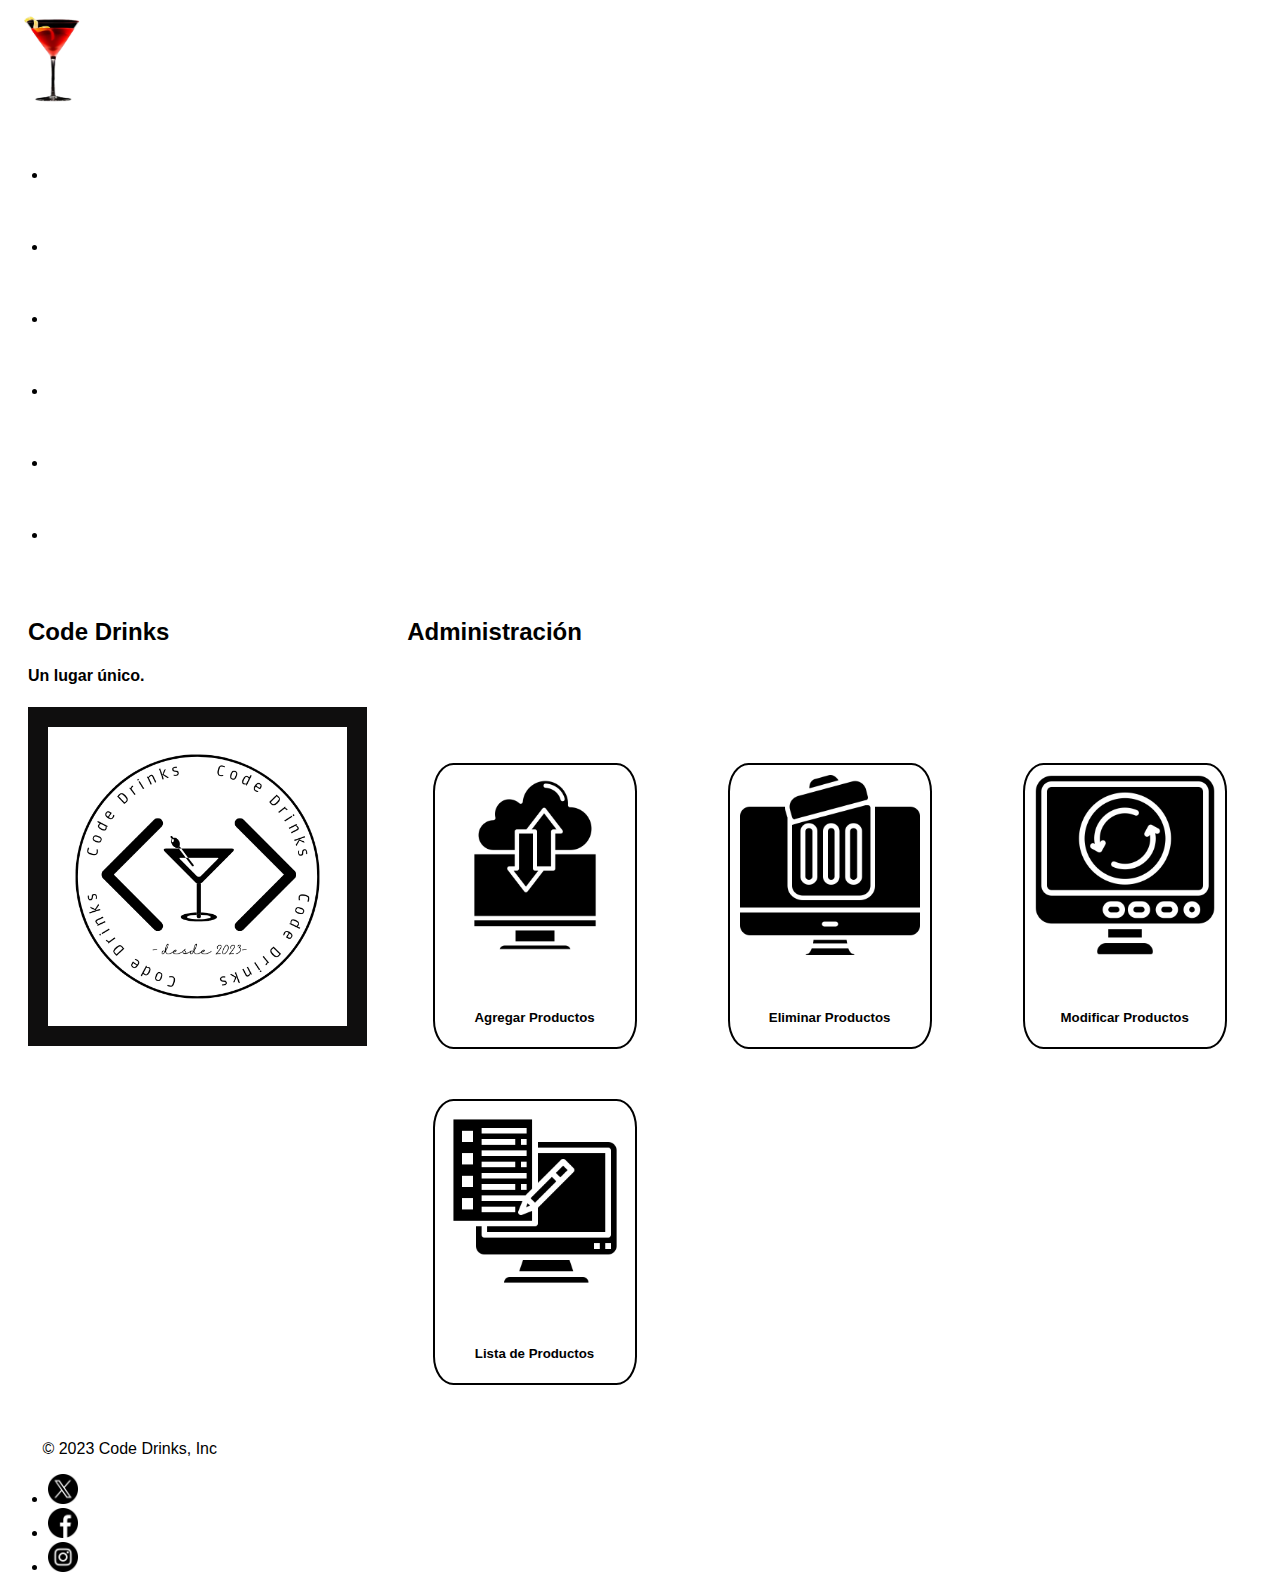
==== administracion.html @ 5dafd530 "Proyecto Finalizado" ====
<!DOCTYPE html>
<html>

<head>
    <title>Code Drinks - Administración</title>
    <meta charset="UTF-8">
    <meta name="viewport" content="width=device-width, initial-scale=1">

    <link href="https://cdn.jsdelivr.net/npm/bootstrap@5.3.2/dist/css/bootstrap.min.css" rel="stylesheet"
        integrity="sha384-T3c6CoIi6uLrA9TneNEoa7RxnatzjcDSCmG1MXxSR1GAsXEV/Dwwykc2MPK8M2HN" crossorigin="anonymous">

    <link rel="stylesheet" href="https://cdnjs.cloudflare.com/ajax/libs/animate.css/4.1.1/animate.min.css" />

    <link rel="stylesheet" href="estilos.css">

</head>

<body>

    <!-- Header -->

    <header>

        <div class="px-3 py-2 text-bg-dark border-bottom">

            <div class="container">
                <div class="d-flex flex-wrap align-items-center justify-content-center justify-content-lg-start">
                    <img src="static/imagenes/CosmopolitanLogo.jpg" alt="logo" width="90"
                        class="animate__animated animate__bounceInLeft  d-flex align-items-center my-2 my-lg-0 me-lg-auto text-body-dark text-decoration-none">

                    <ul class="nav col-12 col-lg-auto my-2 justify-content-center my-md-0 text-small">

                        <li>
                            <a href="index.html" class="nav-link text-white">
                                <img src="static/iconos/casa-blanco.png" width="50" height="50" alt="inicio"
                                    class="animate__animated animate__bounce">
                                <br>
                                Inicio
                            </a>
                        </li>

                        <li>
                            <a href="tragos.html" class="nav-link text-white">
                                <img src="static/iconos/copa-de-coctel-blanco.png" width="50" height="50" alt="tragos"
                                    class="animate__animated animate__bounce">
                                <br>
                                Tragos
                            </a>
                        </li>

                        <li>
                            <a href="galeria.html" class="nav-link text-white">
                                <img src="static/iconos/galeria-de-imagenes-blanco.png" width="50" height="50"
                                    alt="galeria" class="animate__animated animate__bounce">
                                <br>
                                Galería
                            </a>
                        </li>

                        <li>
                            <a href="ubicacion.html" class="nav-link text-white">
                                <img src="static/iconos/ubicacion-blanco.png" width="50" height="50"
                                    alt="ubicacion-blanco" class="animate__animated animate__bounce">
                                <br>
                                Ubicación
                            </a>
                        </li>

                        <li>
                            <a href="sobre_nosotros.html" class="nav-link text-white">
                                <img src="static/iconos/sobre-nosotros-blanco.png" width="50" height="50"
                                    alt="sobre-nosotros-blanco" class="animate__animated animate__bounce">
                                <br>
                                About
                            </a>
                        </li>

                        <li>
                            <a href="administracion.html" class="nav-link text-white">
                                <img src="static/iconos/orden-procesada-blanco.png" width="50" height="50"
                                    alt="administrar" class="animate__animated animate__bounce">
                                <br>
                                Admin
                            </a>
                        </li>
                    </ul>
                </div>
            </div>
        </div>

    </header>

    <!-- Main -->

    <main class="row">
        <div class="side">
            <h2>Code Drinks</h2>
            <h4>Un lugar único.</h4>

            <div>
                <img src="static/iconos/logoCodeDrinksBlanco.png" alt="logoCodeDrinksBlanco" width="180px"
                    class="fakeimg">
            </div>

        </div>
        <div class="main">

            <div>
                <h2>Administración</h2>
                <br><br><br><br>
                <div class="">
                    <section class="cards">

                        <article class="tarjetaAdmin">
                            <div>
                                <a href="altas.html">
                                    <img src="static/iconos/computadora-alta.png" alt="alta" width="180px"
                                        class="imgAdmin">
                                    <br><br>
                                    <h5 class="btnAdmin">Agregar Productos</h5>
                                </a>
                            </div>
                        </article>

                        <article class="tarjetaAdmin">
                            <div>
                                <a href="listadoEliminar.html">
                                    <img src="static/iconos/computadora-eliminar.png" alt="eliminar" width="180px"
                                        class="imgAdmin">
                                    <br><br>
                                    <h5 class="btnAdmin">Eliminar Productos</h5>
                                </a>
                            </div>
                        </article>

                        <article class="tarjetaAdmin">
                            <div>
                                <a href="modificaciones.html">
                                    <img src="static/iconos/computadora-actualizar.png" alt="actualizar" width="180px"
                                        class="imgAdmin">
                                    <br><br>
                                    <h5 class="btnAdmin">Modificar Productos</h5>
                                </a>
                            </div>
                        </article>

                        <article class="tarjetaAdmin">
                            <div>
                                <a href="listado.html">
                                    <img src="static/iconos/computadora-lista.png" alt="listaProductos" width="180px"
                                        class="imgAdmin">
                                    <br><br>
                                    <h5 class="btnAdmin">Lista de Productos</h5>
                                </a>
                            </div>
                        </article>

                    </section>
                </div>
            </div>

        </div>
    </main>



    <!-- Footer -->

    <footer class="d-flex flex-wrap justify-content-between align-items-center py-3 my-4 border-top">

        <div class="col-md-4 d-flex align-items-center">
            <a href="/" class="mb-3 me-2 mb-md-0 text-body-secondary text-decoration-none lh-1">
                <svg class="bi" width="30" height="24">
                    <use xlink:href="#bootstrap"></use>
                </svg>
            </a>
            <span class="mb-3 mb-md-0 text-body-secondary">© 2023 Code Drinks, Inc</span>
        </div>

        <ul class="nav col-md-4 justify-content-end list-unstyled d-flex">
            <li class="ms-3">
                <a href="https://twitter.com/?lang=es">
                    <img src="static/iconos/twitter-blanco.png" alt="twitter" width="30">
                </a>
            </li>
            <li class="ms-3">
                <a class="text-body-dark" href="https://www.facebook.com/?locale=es_LA">
                    <img src="static/iconos/facebook.png" alt="facebook" width="30">
                </a>
            </li>
            <li class="ms-3">
                <a class="text-body-dark" href="https://www.instagram.com/">
                    <img src="static/iconos/instagram.png" alt="instagram" width="30">
                </a>
            </li>
        </ul>
    </footer>

</body>

</html>
---- estilos.css ----
* {
    box-sizing: border-box;
}

body {
    font-family: Arial;
    margin: 1;
}

a:hover {
    background-color: #484848;
    color: black;
    border-radius: 10%;
    
}

.row {
    display: flex;
    flex-wrap: wrap;
}

.side {
    flex: 30%;
    background-color: #ffffff;
    padding: 20px;
}

/* Main column */

.main {
    flex: 70%;
    background-color: rgb(255, 255, 255);
    padding: 20px;
}

.fakeimg {
    background-color: #0f0e0e;
    width: 100%;
    padding: 20px;
}



/* Footer */

.footer {
    padding: 20px;
    text-align: center;
    background: #ffffff;
}

@media (max-width: 700px) {
    .row,
    .navbar {
        flex-direction: column;
    }
    
}


/* administracion */

.cards{
    display: flex;
	flex-wrap: wrap; 
	justify-content: space-between;
}

.tarjetaAdmin {
	background: white;
    margin: 3%;
    border: solid 2px;
    border-radius: 10%;
    text-align: center;
    color: #000000;
}


a {
    text-decoration: none;
    color: black;
}

.imgAdmin {
    margin: 10px;
}

.tarjetaAdmin:hover{
    background-color: #484848;
   
}

/* tarjeta tragos */

.centrado{
	margin: 0 auto;
	padding: 0 0.8em;
}

@media screen and (min-width: 52em){
	.centrado{
		max-width: 52em;
	}
}

.tarjeta{
	background: white;
    margin: 2%;
	width: 25%;
}

.cards{
	display: flex;
	flex-wrap: wrap; 
	justify-content: space-between;
}


.flip-card {
    width: 300px;
    height: 400px;
    perspective: 1000px;
    padding: 10px;
}
  
.flip-card-inner {
    position: relative;
    width: 100%;
    height: 100%;
    border: none;
    border-radius: 10px;
    transition: transform 0.6s;
    transform-style: preserve-3d;
}
  
.flip-card:hover .flip-card-inner {
    transform: rotateY(180deg);
}
  
.flip-card-front, .flip-card-back {
    position: absolute;
    width: 100%;
    height: 100%;
    backface-visibility: hidden;
    border-radius: 10px;
}
  
.flip-card-front {
    background-color: #ffffff;
    overflow: hidden;
}
.flip-card-front img{
    max-height: 100%;
}
.flip-card-back {
    background-image: url("static/imagenes/fondo-blanco-elegante-moderno.jpg");
    color: rgb(0, 0, 0);
    transform: rotateY(180deg);
    display: flex;
    justify-content: center;
    align-items: center;
    border: solid 2px;
}
  
.card-content {
    padding: 20px;
    text-align: center;
}
  
.card-content h2 {
    font-size: 24px;
    margin-bottom: 10px;
}
  
.card-content p {
    font-size: 16px;
    margin-bottom: 20px;
}
  
.attribute{
    position: absolute;
    bottom: 10px;
}

.contenedor-centrado {
    display:flex;
    width: 100%;
    justify-content: center;
}

form {
    max-width: 600px;
    margin: 0;
    padding: 20px;
    background-color: white;
    border: 1px solid lightslategray;
    border-radius: 5px;
}

table {
    max-width: 90%;
    margin: 0;
    padding: 20px;
    background-color: white;
    border: 1px solid lightslategray;
    border-radius: 5px;
}

label {
    display: block;
    margin-bottom: 5px;
}

input[type="text"],
input[type="number"],
textarea {
    width: 90%;
    padding: 10px;
    margin-bottom: 10px;
    border: 1px solid #cccccc;
    border-radius: 5px;
}

input[type="submit"] {
    padding: 10px;
    background-color: #ffffff;
    color: #ffffff;
    border: none;
    border-radius: 5px;
    cursor: pointer;
}

input[type="submit"]:hover {
    background-color: #ffffff;
}

.btnAdmin {
    color: black;
}

.nuevaImagen {
    background-color: #000000;
    color: #ffffff;
}

button {
    padding: 8px;
    margin:4px;
    background-color: #000000;
    color: #ffffff;
    border: none;
    border-radius: 5px;
    cursor: pointer;
}

button:hover {
    background-color: #484848;
    
}

a {
    color: #ffffff;
    border: none;
    border-radius: 5px;
    cursor: pointer;
    text-decoration: none;
}

a:hover {
    background-color: #484848;
    color: #ffffff;
}
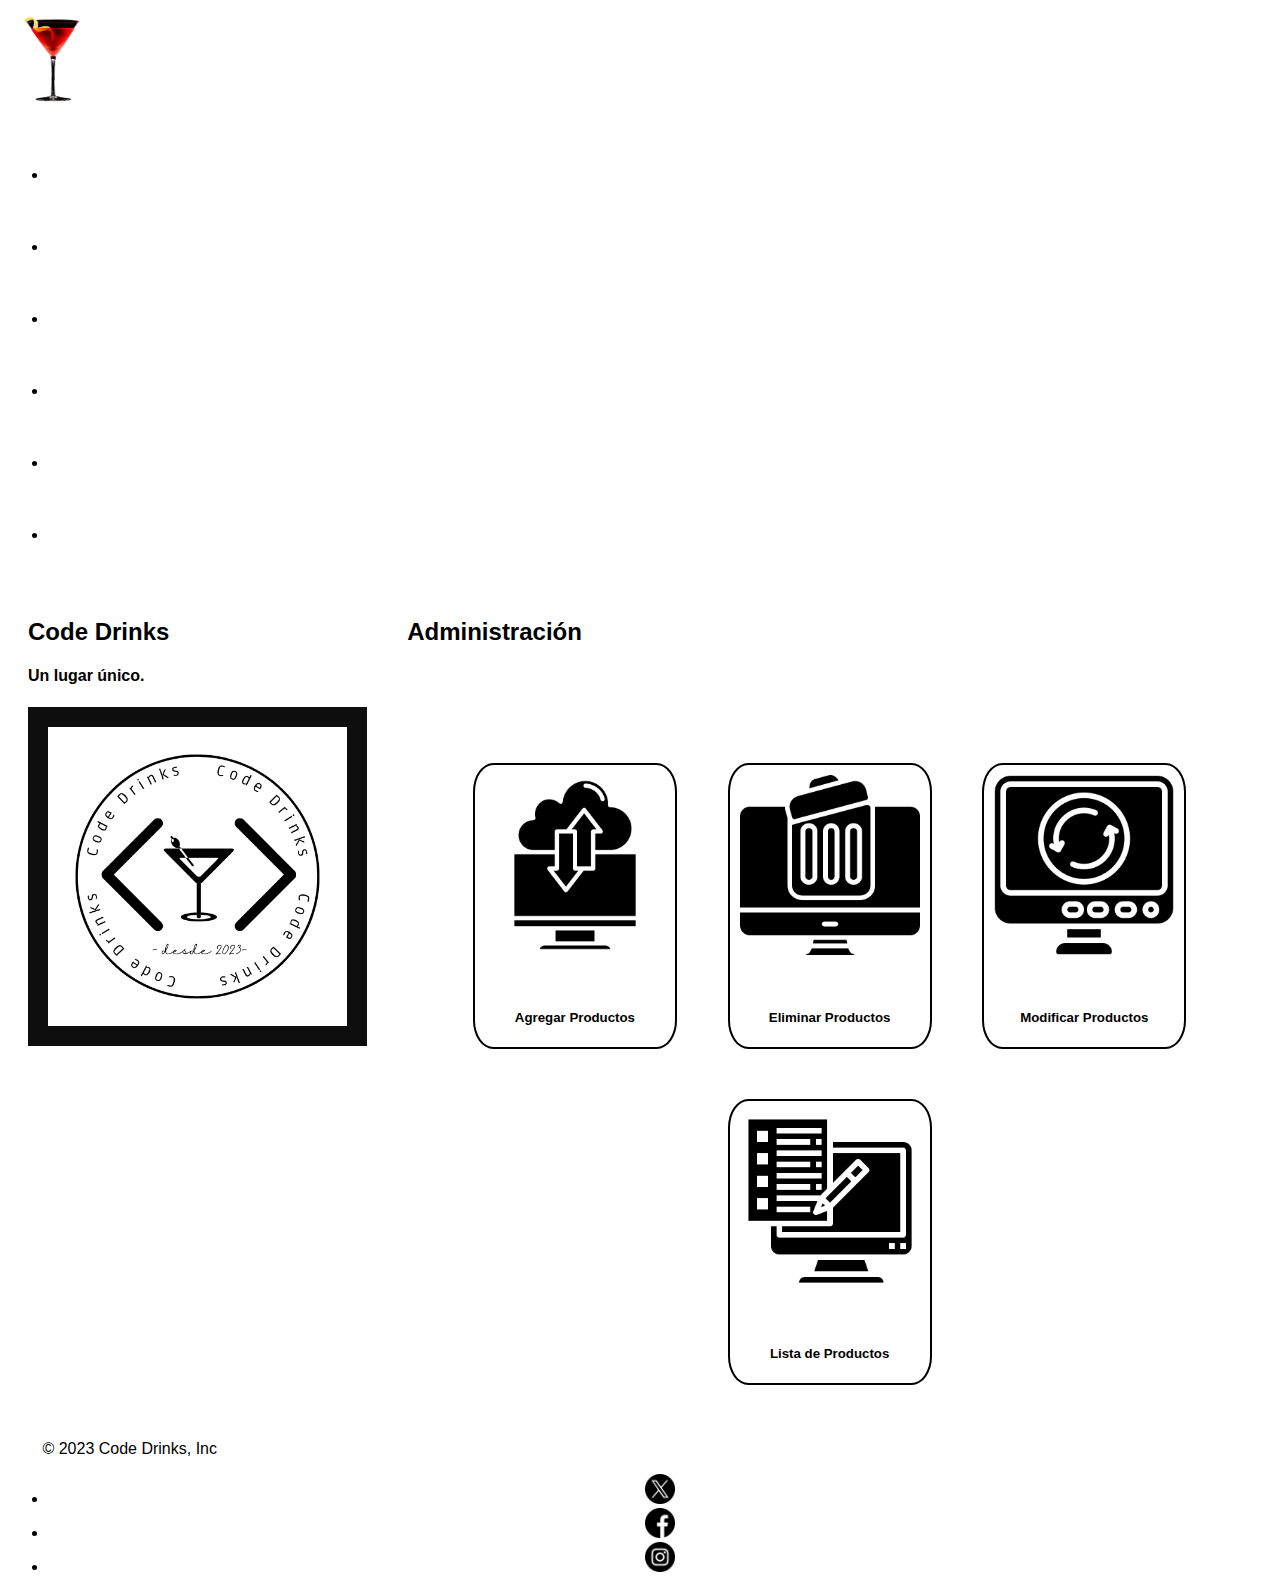
==== commit 2a046139: "Responsive Terminado" ====
--- a/administracion.html
+++ b/administracion.html
@@ -13,6 +13,8 @@
 
     <link rel="stylesheet" href="estilos.css">
 
+    <link rel="icon" href="static/iconos/logoCodeDrinksNegro.ico">
+
 </head>
 
 <body>
@@ -108,7 +110,7 @@
             <div>
                 <h2>Administración</h2>
                 <br><br><br><br>
-                <div class="">
+                <div>
                     <section class="cards">
 
                         <article class="tarjetaAdmin">
--- a/estilos.css
+++ b/estilos.css
@@ -107,12 +107,13 @@
 	background: white;
     margin: 2%;
 	width: 25%;
+    
 }
 
 .cards{
 	display: flex;
 	flex-wrap: wrap; 
-	justify-content: space-between;
+	justify-content: center;
 }
 
 
@@ -139,10 +140,10 @@
   
 .flip-card-front, .flip-card-back {
     position: absolute;
+    border-radius: 10px;
     width: 100%;
     height: 100%;
     backface-visibility: hidden;
-    border-radius: 10px;
 }
   
 .flip-card-front {
@@ -189,7 +190,8 @@
 }
 
 form {
-    max-width: 600px;
+    justify-content: center;
+    max-width: 90%;
     margin: 0;
     padding: 20px;
     background-color: white;
@@ -199,11 +201,12 @@
 
 table {
     max-width: 90%;
-    margin: 0;
+    margin: 2px;
     padding: 20px;
     background-color: white;
     border: 1px solid lightslategray;
     border-radius: 5px;
+    justify-content: space-between;
 }
 
 label {
@@ -270,3 +273,13 @@
     background-color: #484848;
     color: #ffffff;
 }
+
+li {
+    text-align: center;
+}
+
+.centrar {
+    display: flex;
+    justify-content: center;
+}
+
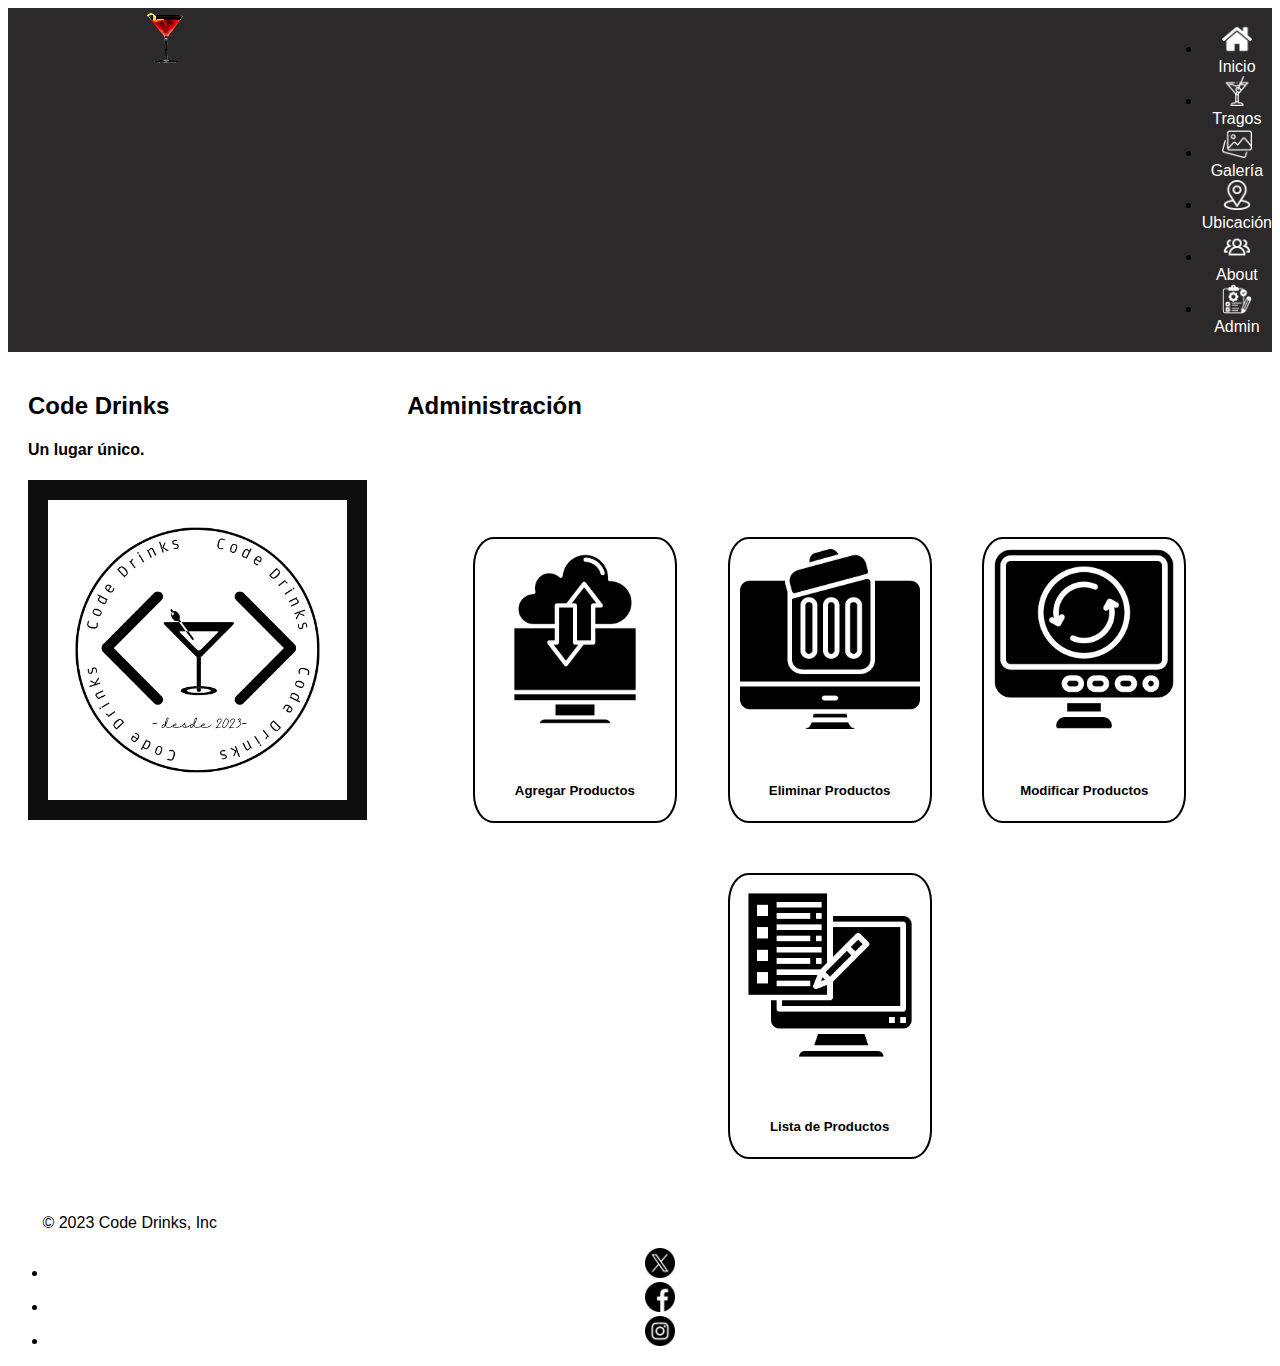
==== commit 8def8055: "Correcciones en el header" ====
--- a/administracion.html
+++ b/administracion.html
@@ -21,75 +21,69 @@
 
     <!-- Header -->
 
-    <header>
+    <header class="header">
+        <div class="logo">
+            <img src="static/imagenes/CosmopolitanLogo.jpg" alt="logo" width="90"
+                class="animate__animated animate__bounceInLeft  d-flex align-items-center my-2 my-lg-0 me-lg-auto text-body-dark text-decoration-none">
+        </div>
+        <div class="iconos">
+            <ul class="nav col-12 col-lg-auto my-2 justify-content-center my-md-0 text-small">
 
-        <div class="px-3 py-2 text-bg-dark border-bottom">
+                <li>
+                    <a href="index.html" class="nav-link text-white">
+                        <img src="static/iconos/casa-blanco.png" width="50" height="50" alt="inicio"
+                            class="animate__animated animate__bounce">
+                        <br>
+                        Inicio
+                    </a>
+                </li>
 
-            <div class="container">
-                <div class="d-flex flex-wrap align-items-center justify-content-center justify-content-lg-start">
-                    <img src="static/imagenes/CosmopolitanLogo.jpg" alt="logo" width="90"
-                        class="animate__animated animate__bounceInLeft  d-flex align-items-center my-2 my-lg-0 me-lg-auto text-body-dark text-decoration-none">
+                <li>
+                    <a href="tragos.html" class="nav-link text-white">
+                        <img src="static/iconos/copa-de-coctel-blanco.png" width="50" height="50" alt="tragos"
+                            class="animate__animated animate__bounce">
+                        <br>
+                        Tragos
+                    </a>
+                </li>
 
-                    <ul class="nav col-12 col-lg-auto my-2 justify-content-center my-md-0 text-small">
+                <li>
+                    <a href="galeria.html" class="nav-link text-white">
+                        <img src="static/iconos/galeria-de-imagenes-blanco.png" width="50" height="50" alt="galeria"
+                            class="animate__animated animate__bounce">
+                        <br>
+                        Galería
+                    </a>
+                </li>
 
-                        <li>
-                            <a href="index.html" class="nav-link text-white">
-                                <img src="static/iconos/casa-blanco.png" width="50" height="50" alt="inicio"
-                                    class="animate__animated animate__bounce">
-                                <br>
-                                Inicio
-                            </a>
-                        </li>
+                <li>
+                    <a href="ubicacion.html" class="nav-link text-white">
+                        <img src="static/iconos/ubicacion-blanco.png" width="50" height="50" alt="ubicacion-blanco"
+                            class="animate__animated animate__bounce">
+                        <br>
+                        Ubicación
+                    </a>
+                </li>
 
-                        <li>
-                            <a href="tragos.html" class="nav-link text-white">
-                                <img src="static/iconos/copa-de-coctel-blanco.png" width="50" height="50" alt="tragos"
-                                    class="animate__animated animate__bounce">
-                                <br>
-                                Tragos
-                            </a>
-                        </li>
+                <li>
+                    <a href="sobre_nosotros.html" class="nav-link text-white">
+                        <img src="static/iconos/sobre-nosotros-blanco.png" width="50" height="50"
+                            alt="sobre-nosotros-blanco" class="animate__animated animate__bounce">
+                        <br>
+                        About
+                    </a>
+                </li>
 
-                        <li>
-                            <a href="galeria.html" class="nav-link text-white">
-                                <img src="static/iconos/galeria-de-imagenes-blanco.png" width="50" height="50"
-                                    alt="galeria" class="animate__animated animate__bounce">
-                                <br>
-                                Galería
-                            </a>
-                        </li>
-
-                        <li>
-                            <a href="ubicacion.html" class="nav-link text-white">
-                                <img src="static/iconos/ubicacion-blanco.png" width="50" height="50"
-                                    alt="ubicacion-blanco" class="animate__animated animate__bounce">
-                                <br>
-                                Ubicación
-                            </a>
-                        </li>
-
-                        <li>
-                            <a href="sobre_nosotros.html" class="nav-link text-white">
-                                <img src="static/iconos/sobre-nosotros-blanco.png" width="50" height="50"
-                                    alt="sobre-nosotros-blanco" class="animate__animated animate__bounce">
-                                <br>
-                                About
-                            </a>
-                        </li>
-
-                        <li>
-                            <a href="administracion.html" class="nav-link text-white">
-                                <img src="static/iconos/orden-procesada-blanco.png" width="50" height="50"
-                                    alt="administrar" class="animate__animated animate__bounce">
-                                <br>
-                                Admin
-                            </a>
-                        </li>
-                    </ul>
-                </div>
-            </div>
+                <li onclick="claveAdmin()">
+                    <a href="administracion.html" class="nav-link text-white">
+                        <img src="static/iconos/orden-procesada-blanco.png" width="50" height="50" alt="administrar"
+                            class="animate__animated animate__bounce">
+                        <br>
+                        Admin
+                    </a>
+                </li>
+            </ul>
         </div>
-
     </header>
 
     <!-- Main -->
--- a/estilos.css
+++ b/estilos.css
@@ -13,6 +13,39 @@
     border-radius: 10%;
     
 }
+
+/* Header */
+.header {
+    display: flex;
+    flex-wrap: wrap;
+    width: 100%;
+    background-color: #2b2929;
+}
+
+.logo {
+    display: flex;
+    flex-wrap: wrap;
+    width: 25%;
+    justify-content: center;
+}
+
+.logo img {
+    width: 60px;
+    height: 60px;
+}
+
+.iconos {
+    display: flex;
+    flex-wrap: wrap;
+    width: 75%;
+    justify-content: right;
+}
+
+.iconos img {
+    width: 30px;
+    height: 30px;
+}
+
 
 .row {
     display: flex;
